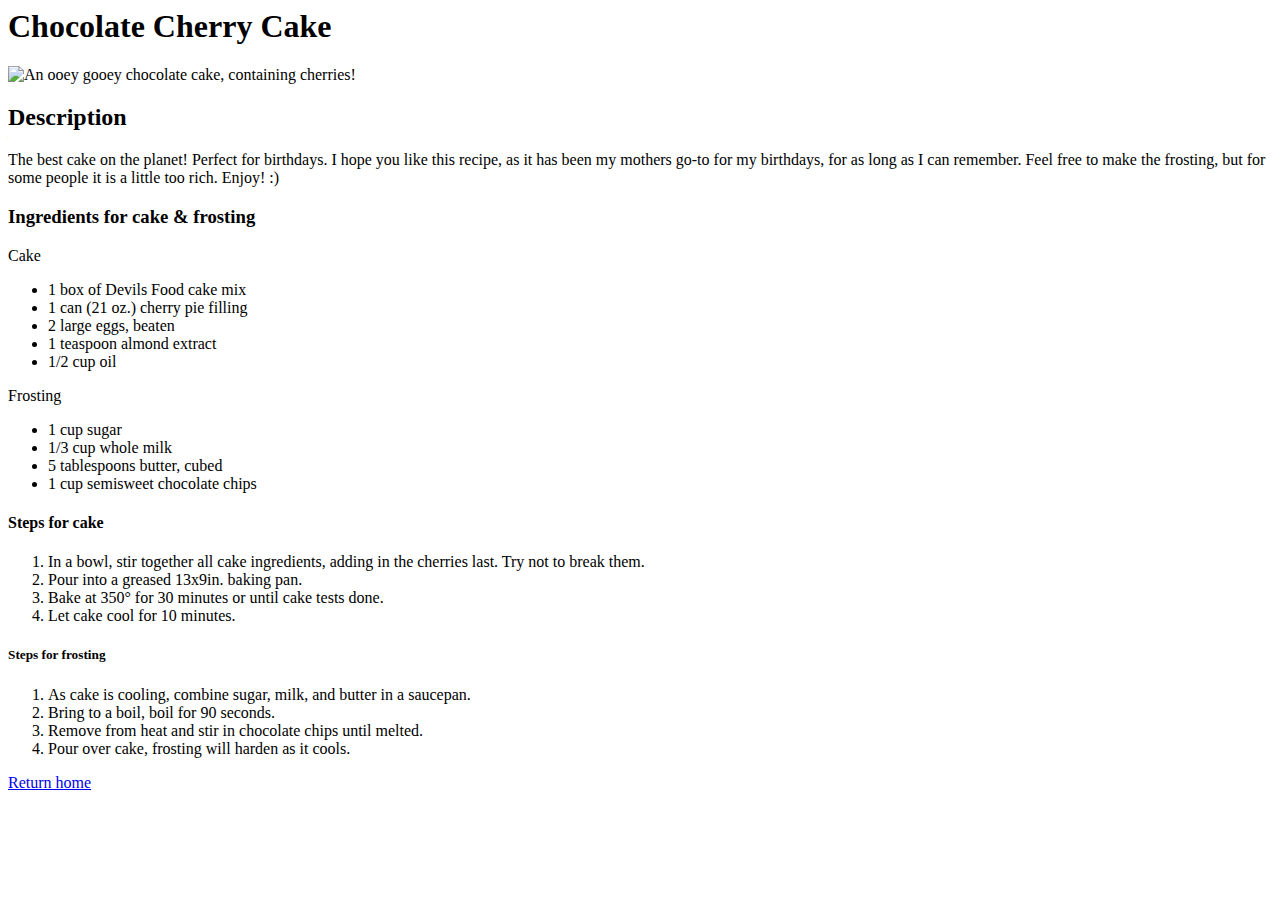
==== recipes/chocolate-cherry-cake.html @ db102643 "Fixed <h2>" ====
<DOCTYPE! html>
    <html>
        <head>
            <meta charset="UTF-8">
            <title>Chocolate Cherry Cake</title>
        </head>
        <body>
            <h1>Chocolate Cherry Cake</h1>
            <img src="https://www.foodlovinfamily.com/wp-content/uploads/2017/01/ChocolateCoveredCherryCake-1-8-500x375.jpg"
            alt="An ooey gooey chocolate cake, containing cherries!">
            <h2>Description</h2>
            <p>The best cake on the planet! Perfect for birthdays. I hope you like this recipe, as it has been my mothers go-to for my birthdays, 
                for as long as I can remember. Feel free to make the frosting, but for some people 
                it is a little too rich. Enjoy! :)</p>
                <h3>Ingredients for cake & frosting</h3>
                <p>Cake</p>
                <ul>
                    <li>1 box of Devils Food cake mix</li>
                    <li>1 can (21 oz.) cherry pie filling</li>
                    <li>2 large eggs, beaten</li>
                    <li>1 teaspoon almond extract</li>
                    <li>1/2 cup oil</li>
                </ul>
                <p>Frosting</p>
                <ul>
                    <li>1 cup sugar</li>
                    <li>1/3 cup whole milk</li>
                    <li>5 tablespoons butter, cubed</li>
                    <li>1 cup semisweet chocolate chips</li>
                </ul>
                <h4>Steps for cake</h4>
                <ol>
                    <li>In a bowl, stir together all cake ingredients, adding in the cherries last. 
                        Try not to break them.</li>
                    <li>Pour into a greased 13x9in. baking pan.</li>
                    <li>Bake at 350° for 30 minutes or until cake tests done.</li>
                    <li>Let cake cool for 10 minutes.</li>
                </ol>
                <h5>Steps for frosting</h5>
                <ol>
                    <li>As cake is cooling, combine sugar, milk, and butter 
                        in a saucepan.</li>
                    <li>Bring to a boil, boil for 90 seconds.</li>
                    <li>Remove from heat and stir in chocolate chips until melted.</li>
                    <li>Pour over cake, frosting will harden as it cools.</li>
                </ol>
                <a href="../index.html">Return home</a>
        </body>
    </html>
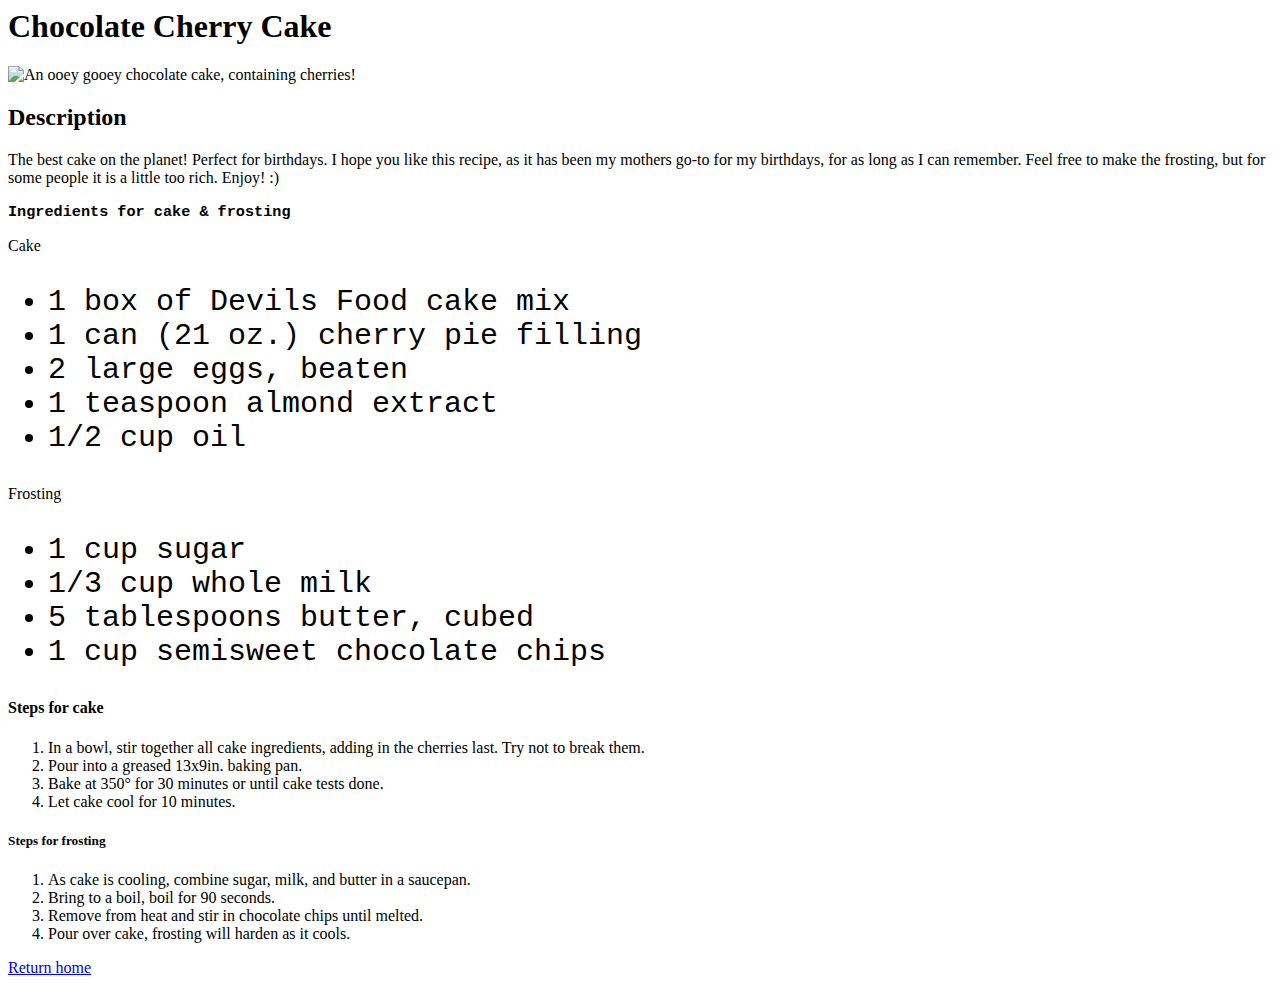
==== commit eb3e191b: "Changed ingredients list pixel size and font." ====
--- a/recipes/chocolate-cherry-cake.html
+++ b/recipes/chocolate-cherry-cake.html
@@ -3,6 +3,7 @@
         <head>
             <meta charset="UTF-8">
             <title>Chocolate Cherry Cake</title>
+            <link rel="stylesheet" href="../styles.css">
         </head>
         <body>
             <h1>Chocolate Cherry Cake</h1>
@@ -12,9 +13,9 @@
             <p>The best cake on the planet! Perfect for birthdays. I hope you like this recipe, as it has been my mothers go-to for my birthdays, 
                 for as long as I can remember. Feel free to make the frosting, but for some people 
                 it is a little too rich. Enjoy! :)</p>
-                <h3>Ingredients for cake & frosting</h3>
+                <h3 id="ingredient-heading">Ingredients for cake & frosting</h3>
                 <p>Cake</p>
-                <ul>
+                <ul id="ingredients">
                     <li>1 box of Devils Food cake mix</li>
                     <li>1 can (21 oz.) cherry pie filling</li>
                     <li>2 large eggs, beaten</li>
@@ -22,7 +23,7 @@
                     <li>1/2 cup oil</li>
                 </ul>
                 <p>Frosting</p>
-                <ul>
+                <ul id="ingredients">
                     <li>1 cup sugar</li>
                     <li>1/3 cup whole milk</li>
                     <li>5 tablespoons butter, cubed</li>
--- a/styles.css
+++ b/styles.css
@@ -0,0 +1,35 @@
+/* styles.css */
+
+.f {
+    text-align: left;
+    font-size: 30px;
+    font-family: monospace;
+}
+
+.c {
+    text-align: center;
+    color: rgb(220, 20, 60);
+    background-color: rgba(210, 105, 30, 0.5);
+    font-size: 30px;
+}
+
+.p {
+    text-align: right;
+    color: rgb(255,215,0);
+    background-color: rgba(85, 107, 47, 0.7);
+    font-size: 30px;
+}
+
+.anchor {
+    font-size: 32px;
+    font-weight: bold;
+}
+
+#ingredient-heading {
+    font-family: monospace;
+}
+
+#ingredients {
+    font-size: 30px;
+    font-family: monospace;
+}